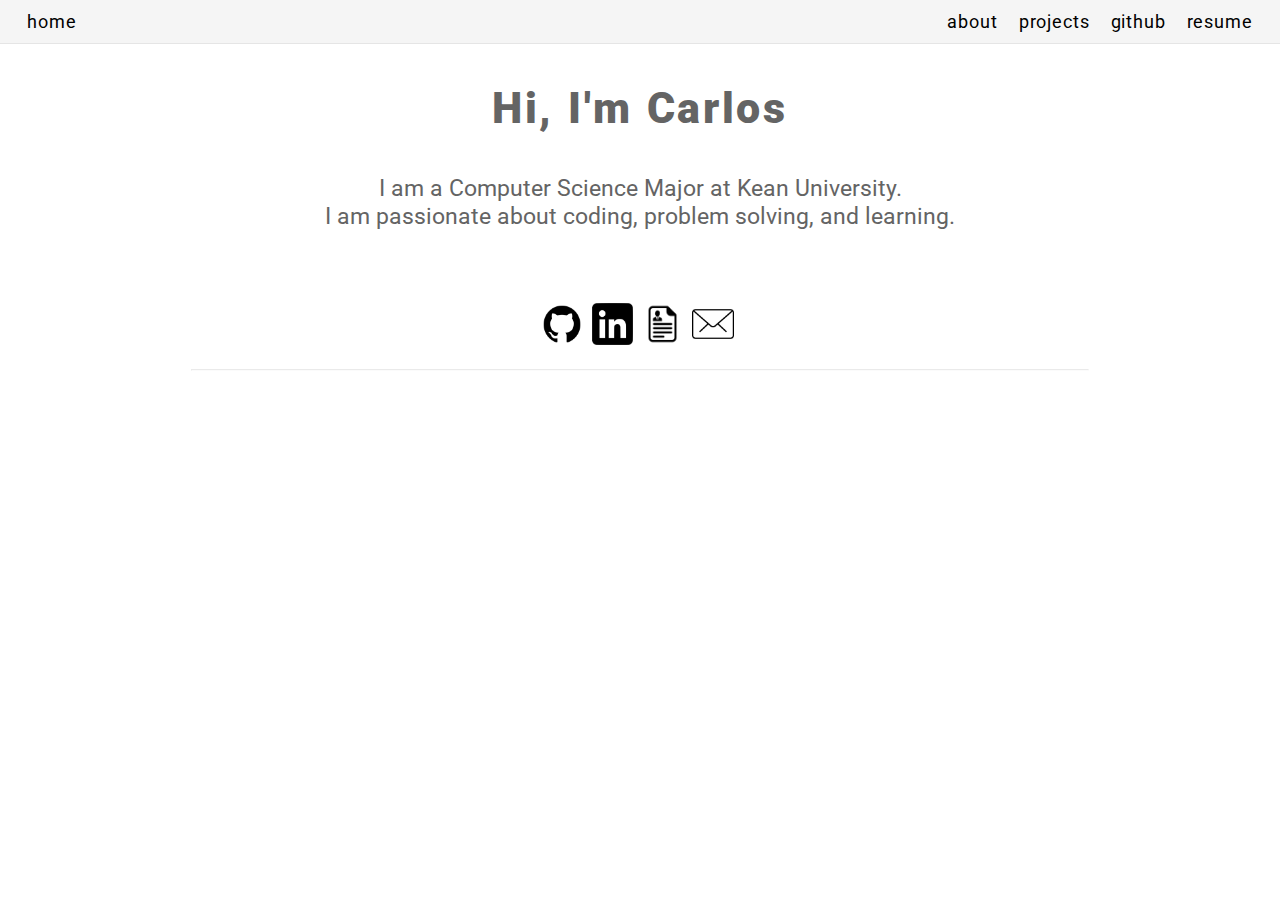
==== index.html @ 2506a91c "Copied all website files over" ====
<!DOCTYPE html>
<html>
	<head>

		<meta charset="utf-8">
		<meta name="description" content="Carlos Flores, Software Developer"/>
		<meta name="keywords" content="Computer Science, Carlos Flores, Kean University, Software Development, Code, Programming, Programmer, Software" />
		<meta name="author" content="Carlos Flores" />

		<!-- For mobile devices -->
		<meta name="viewport" content="width=device-width, initial-scale=1, maximum-scale=1">

		<link type="text/css" rel="stylesheet" href="css/style.css">
		<link href="https://fonts.googleapis.com/css?family=Roboto" rel="stylesheet">
		<link rel="shortcut icon" type="img/png" href="img/code.png">
		<title>Carlos Flores</title>

	</head>

	<body>
	<center>

		<div class="header_bar">
			<div id="header_nav_container_left">
				<a class="header_links" href="../">home</a>
			</div>

			<div id="header_nav_container_right">

				<ul class="header_nav_float">

					<li class="header_nav_item">
						<a target="_blank" class="header_links" href="/resume/flores_resume.pdf">resume</a>
					</li>

					<li class="header_nav_item">
						<a target="_blank" class="header_links" href="https://github.com/carlos42044">github</a>
					</li>

					<li class="header_nav_item">
						<a class="header_links" href="/projects">projects</a>
					</li>

					<li class="header_nav_item">
						<a class="header_links" href="/about">about</a>
					</li>
				</ul>
			</div>
		</div>

		<div id="text">

			<p class="page_title">Hi, I'm Carlos</p>
			<p id="home_text">I am a Computer Science Major at Kean University.
			</br>I am passionate about coding, problem solving, and learning.</p>
		</div>

		<div id="icon_links_container">

			<a target="_blank" class="icon_links" href="https://github.com/carlos42044"><img class="icons" src="img/github.png" alt="github" title="Github"></a>
			<a target="_blank" class="icon_links" href="https://www.linkedin.com/in/carlos-flores-8b992a129"><img class="icons" src="img/linkedin.png" alt="Linked in" title="Linkedin"></a>
			<a target="_blank" class="icon_links" href="resume/flores_resume.pdf"><img class="icons" src="img/resume.png" alt="Resume" title="Resume"></a>
			<a target="_blank" class="icon_links" href="mailto:carlos42044@gmail.com"><img class="icons" src="img/email.png" alt="mail" title="E-mail me"></a>
		</div>

		<hr>	
	</body>
</html>
---- css/style.css ----
html {
	font-family: 'Roboto', sans-serif;
/*	display: inline;
*/}

body {
	width: 100%;
	margin: 0 auto;
}

a:hover {
	color: #3c5987;
	font-weight: bolder;
	opacity: .2;
}

a {
	font-size: 2vh;
}

.header_bar {
	width: 100%;
	background-color: #f5f5f5;
	border-bottom: .1vh solid #e5e5e5;
	padding-top: 1.2vh;
	padding-bottom: 1.2vh;
}

#header_nav_container_left {
	float: left;
	padding-left: 3vh;
}

#header_nav_container_right {
	padding-right: 3vh;
}
.header_nav_float {
	list-style: none;
	margin: 0;
	overflow: hidden;
}

.header_nav_item {
	float: right;
	padding-left: 2.3vh;
}

.header_links {
	width: 100%;
	background-color: transparent;
	color: #000000;
	text-decoration: none;
	letter-spacing: .1vh;
	z-index: 10;
	float: right;
}

#text {
        color: #646464;
        text-align: center;
        margin: auto;
        width: 100%;
        font-size: 2.6vh;

}

#home_text p{
        text-align: center;
        line-height: 5vh;
        letter-spacing: 9vh;
}

.page_title {
        font-size: 4.75vh;
        letter-spacing: .3vh;
        text-align: center;
        line-height: 5vh;
        font-weight: 900;
}

.text_container {
        color: #646464;
/*        letter-spacing: .2vh;
*/        margin: auto;
        width: 90%;
/*        padding: 2vh;
*/}

.text_content {
        text-align: justify;
        line-height: 3vh;
}

.sub_header {
        font-size: 3.75vh;
        letter-spacing: .3vh;
}


#icon_links_container {
	padding-top: 50px;
}

.icon_links {
	text-align: center;
	display: inline-block;

}

.icons {
	width: 2.3em;
	height: 2.3em;
	margin-right: 5px;
	border: 0;
}

.icons:hover {
	background-color: #e5e5e5;
	border-radius: 5px;
}

hr {
	opacity: .2;
	margin-top: 20px;
	width: 70%;
}
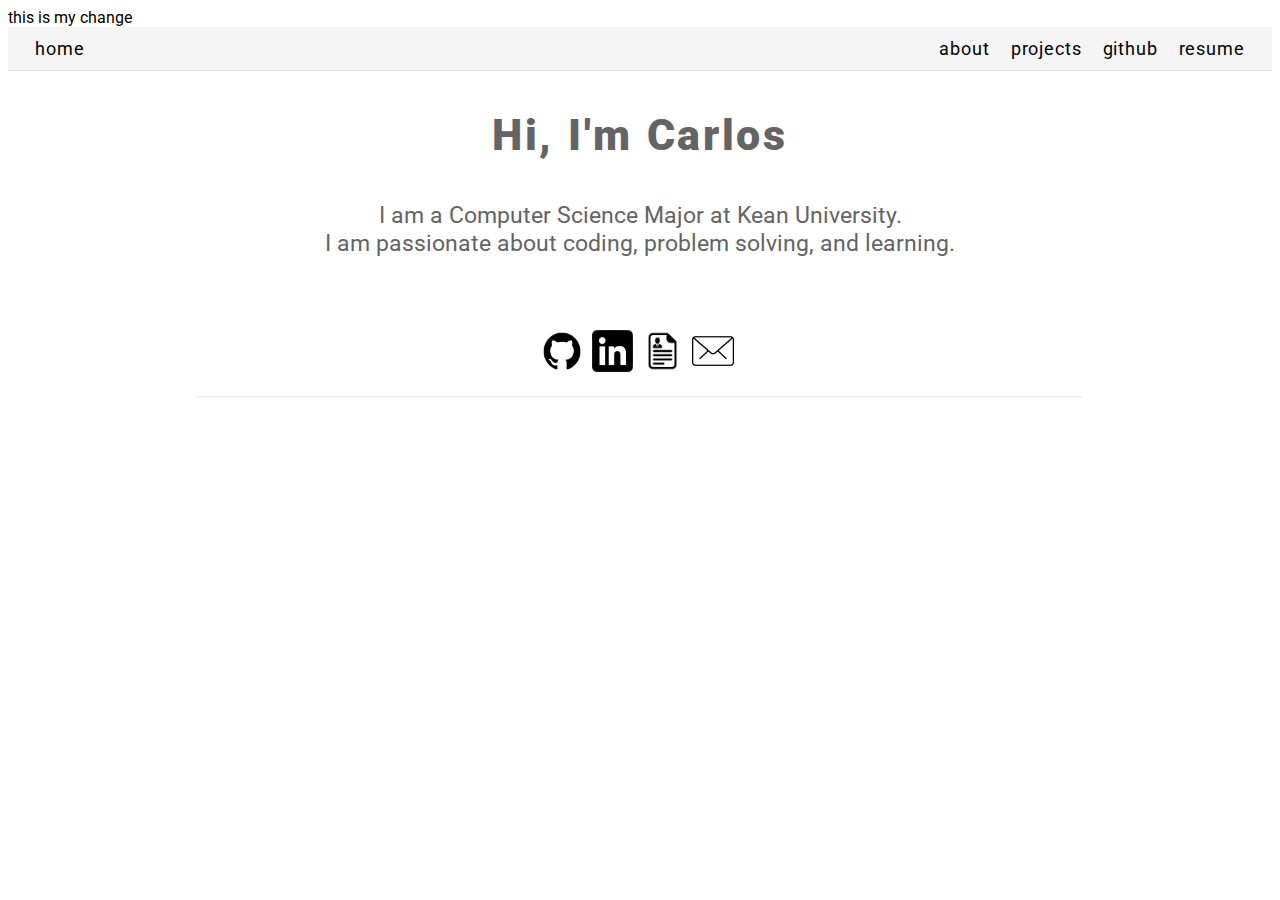
==== commit 2bbdeed8: "updated resume" ====
--- a/index.html
+++ b/index.html
@@ -1,3 +1,5 @@
+this is my change
+
 <!DOCTYPE html>
 <html>
 	<head>
--- a/css/style.css
+++ b/css/style.css
@@ -3,9 +3,11 @@
 /*	display: inline;
 */}
 
+
 body {
-	width: 100%;
-	margin: 0 auto;
+	/*width: 100%;*/
+	/*margin: 0 auto;*/
+	background: url(img/goat_wallpaper.png) repeat;
 }
 
 a:hover {
